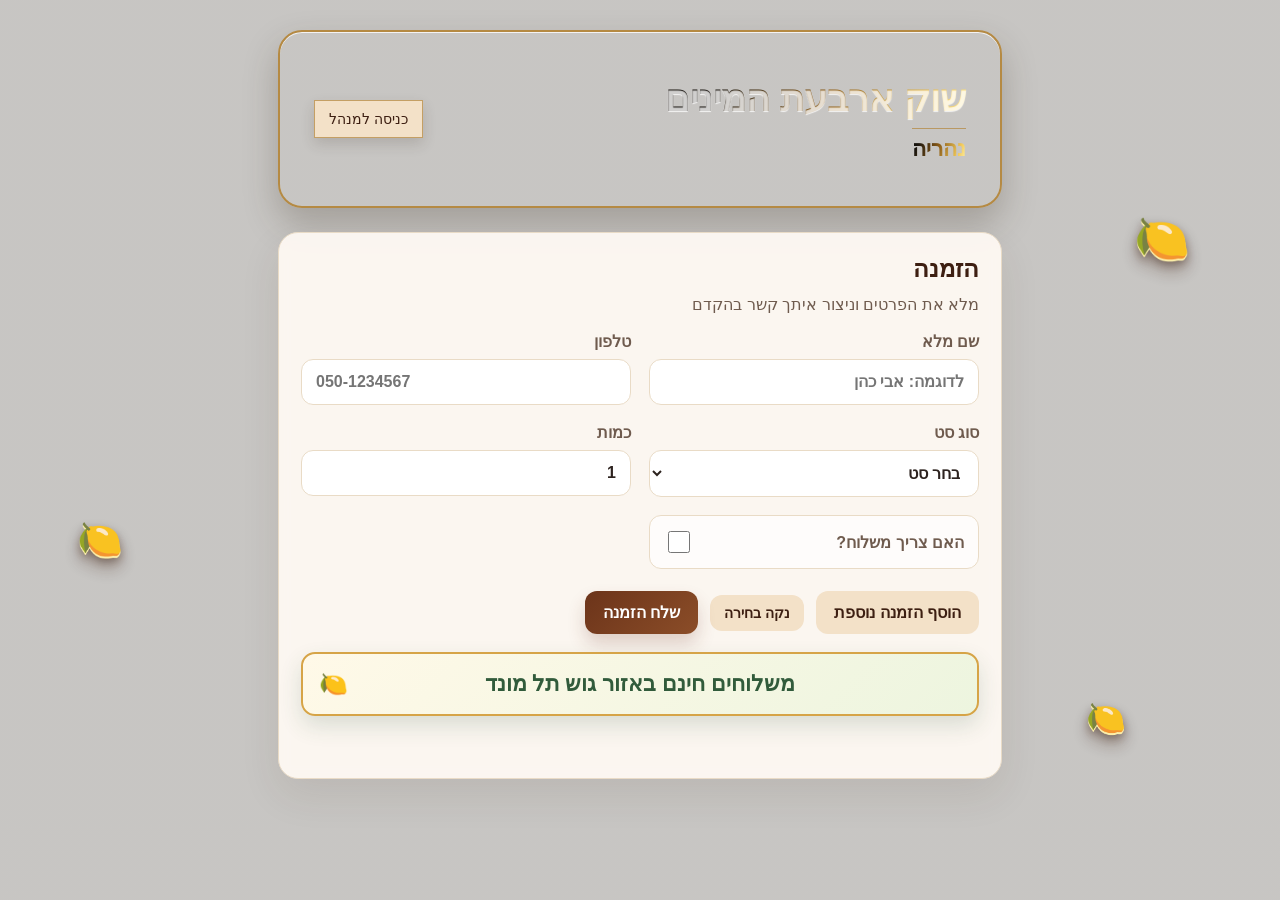
==== admin.html @ 7d691584 "דדד" ====
<!DOCTYPE html>
<html lang="he" dir="rtl">
  <head>
    <meta charset="UTF-8" />
    <meta name="viewport" content="width=device-width, initial-scale=1.0" />
    <title>ארבעת המינים - ניהול</title>
    <link rel="stylesheet" href="styles.css" />
  </head>
  <body data-mode="admin">
    <div class="app-shell">
      <header class="topbar">
        <div class="brand-wrap">
          <div>
            <p class="eyebrow">שוק ארבעת המינים בשרון🍋</p>
            <p class="brand-location">נהריה</p>
          </div>
        </div>
        <div class="header-actions">
          <span class="status-pill">אזור מנהל</span>
          <button id="resetDataBtn" class="ghost-btn">אפס נתונים</button>
        </div>
      </header>

      <main class="dashboard">
        <span class="floating-etrog etrog-one" role="button" tabindex="0" aria-label="אתרוג זז">🍋</span>
        <span class="floating-etrog etrog-two" role="button" tabindex="0" aria-label="אתרוג זז">🍋</span>
        <span class="floating-etrog etrog-three" role="button" tabindex="0" aria-label="אתרוג זז">🍋</span>
        <section class="panel form-panel">
          <h2>הוספת הזמנה</h2>

          <form id="orderForm" novalidate>
            <div class="field-grid">
              <label>
                <span>שם לקוח</span>
                <input id="customerName" name="customerName" type="text" placeholder="לדוגמה: אבי כהן" required />
              </label>

              <label>
                <span>טלפון</span>
                <input id="customerPhone" name="customerPhone" type="tel" placeholder="050-1234567" required />
              </label>

             <label>
                <span>סוג סט</span>
                <select id="productType" name="productType">
                  <option value="">בחר סט</option>
                  
                  <option value="כשר לברכה מרוקאי">כשר לברכה מרוקאי 99₪</option>
                  <option value="כשר לברכה תימני">כשר לברכה תימני 80₪</option>
                  
                  <option value="מהודר א מרוקאי">מהודר א מרוקאי 200₪</option>
                  <option value="מהודר א תימני">מהודר א תימני  120₪</option>
                  
                  
                  <option value="מהודר א א תימני">מהודר א א תימני 200₪</option>
                  
                  
                </select>
              </label>

              <label>
                <span>כמות</span>
                <input id="quantity" name="quantity" type="number" min="1" value="1" required />
              </label>

              <label class="checkbox-field">
                <span>האם צריך משלוח?</span>
                <input id="needsDelivery" name="needsDelivery" type="checkbox" />
              </label>

              <label id="deliveryAddressField" class="shipping-address hidden">
                <span>לשם המשלוח</span>
                <textarea id="deliveryAddress" name="deliveryAddress" rows="2" placeholder="כתובת מלאה למשלוח"></textarea>
              </label>
            </div>

            <div class="actions">
              <button type="button" id="addOrderBtn" class="ghost-btn">הוסף הזמנה נוספת</button>
              <button type="button" id="clearCurrentOrderBtn" class="ghost-btn small-btn">נקה בחירה</button>
              <button type="submit" class="primary-btn">הוסף להזמנות</button>
              <button type="button" id="loadGoogleSheetBtn" class="ghost-btn small-btn">טען מגוגל שיטס</button>
              <label class="upload-btn">
                <input id="csvFileInput" type="file" accept=".csv,text/csv" />
                <span>ייבא CSV</span>
              </label>
            </div>
            <div id="cartSummary" class="cart-summary hidden" aria-live="polite"></div>
            <p id="orderStatus" class="order-status" role="status" aria-live="polite"></p>
          </form>
        </section>

        <section class="panel summary-panel">
          <h2>סיכום</h2>
          <div id="summaryCards" class="summary-cards"></div>
        </section>

        <section class="panel table-panel">
          <div class="section-header">
            <h2>הזמנות</h2>
            <button id="downloadCsvBtn" class="ghost-btn small-btn">הורד CSV</button>
          </div>
          <div class="table-wrap">
            <table>
              <thead>
                <tr>
                  <th>שם</th>
                  <th>טלפון</th>
                  <th>סוג</th>
                  <th>כמות</th>
                  <th>משלוח</th>
                  <th>כתובת</th>
                  <th>הערות</th>
                  <th>מחיקה</th>
                </tr>
              </thead>
              <tbody id="ordersTableBody"></tbody>
            </table>
          </div>
        </section>

        <section class="panel table-panel">
          <h2>סיכום לפי לקוח</h2>
          <div class="table-wrap">
            <table>
              <thead>
                <tr>
                  <th>שם לקוח</th>
                  <th>טלפון</th>
                  <th>מוצרים</th>
                  <th>כמות כוללת</th>
                </tr>
              </thead>
              <tbody id="customersTableBody"></tbody>
            </table>
          </div>
        </section>
      </main>
    </div>

    <script src="app.js"></script>
  </body>
</html>
---- styles.css ----
:root {
  --bg: #f7f0e8;
  --panel: rgba(255, 250, 245, 0.92);
  --primary: #6c341a;
  --primary-dark: #3d1f12;
  --primary-soft: #f3e1c8;
  --accent: #d89b5b;
  --text: #2d231f;
  --muted: #6f5b4e;
  --border: #e9dbc6;
  --success: #2e7d4a;
  --danger: #b23f3f;
  --shadow: 0 16px 40px rgba(63, 40, 27, 0.09);
}

* {
  box-sizing: border-box;
}

html {
  scroll-behavior: smooth;
}

body {
  margin: 0;
  font-family: "Segoe UI", Tahoma, sans-serif;
  background:
    linear-gradient(180deg, rgba(255, 247, 236, 0.8), rgba(244, 230, 209, 0.85)),
    url("https://images.unsplash.com/photo-1504280390367-361c6d9f38f4?auto=format&fit=crop&w=1600&q=80") center/cover fixed no-repeat;
  color: var(--text);
}

body[data-mode="public"] {
  background:
    linear-gradient(rgba(33, 26, 16, 0.25), rgba(33, 26, 16, 0.25)),
    url("https://www.amhazak.com/_next/image?url=https%3A%2F%2Fapi.amhazak.com%2Fstorage%2Fv1%2Fobject%2Fpublic%2Fholiday-images%2Fsukkot.jpg&w=3840&q=75") center/cover fixed no-repeat;
}

body[data-mode="admin"] {
  background:
    linear-gradient(rgba(9, 14, 22, 0.7), rgba(9, 14, 22, 0.72)),
    url("https://images.unsplash.com/photo-1515879218367-8466d910aaa4?auto=format&fit=crop&w=1600&q=80") center/cover fixed no-repeat;
}

.hidden {
  display: none !important;
}

.public-panel {
  position: relative;
}

.floating-etrog {
  position: fixed;
  z-index: 10;
  display: block;
  pointer-events: auto;
  user-select: none;
  cursor: pointer;
  font-size: 2.8rem;
  line-height: 1;
  opacity: 0.95;
  filter: drop-shadow(0 8px 8px rgba(61, 31, 18, 0.34));
  text-shadow: 0 2px 0 #fff2a8, 0 5px 8px rgba(61, 31, 18, 0.4);
  animation: floating-etrog 7s ease-in-out infinite;
  transition: top 0.45s ease, right 0.45s ease, left 0.45s ease;
}

.floating-etrog:focus-visible {
  outline: 3px solid #d6a447;
  outline-offset: 5px;
  border-radius: 50%;
}

.floating-etrog.is-jumping {
  animation: etrog-jump 0.65s ease-out;
}

.etrog-one {
  top: 24%;
  right: 7%;
}

.etrog-two {
  top: 58%;
  left: 6%;
  font-size: 2.3rem;
  animation-delay: -2.3s;
}

.etrog-three {
  top: 78%;
  right: 12%;
  font-size: 2rem;
  animation-delay: -4.1s;
}

@keyframes floating-etrog {
  0%,
  100% {
    transform: translate3d(0, 0, 0) rotate(-8deg);
  }
  50% {
    transform: translate3d(0, -18px, 0) rotate(8deg);
  }
}

@keyframes etrog-jump {
  0% {
    transform: scale(1) rotate(0deg);
  }
  45% {
    transform: scale(1.45) rotate(24deg) translateY(-20px);
  }
  100% {
    transform: scale(1) rotate(0deg);
  }
}

@media (prefers-reduced-motion: reduce) {
  .floating-etrog {
    animation: none;
  }
}

.checkbox-field {
  display: flex;
  flex-direction: row !important;
  align-items: center;
  justify-content: space-between;
  gap: 12px;
  padding: 12px 14px;
  border: 1px solid var(--border);
  border-radius: 12px;
  background: rgba(255, 255, 255, 0.7);
}

.checkbox-field input {
  width: 22px;
  height: 22px;
  accent-color: var(--primary);
}

.shipping-address {
  grid-column: 1 / -1;
}

textarea {
  width: 100%;
  min-height: 90px;
  resize: vertical;
  padding: 13px 14px;
  border: 1px solid var(--border);
  border-radius: 12px;
  background: #fff;
  color: var(--text);
}

button,
input,
select,
textarea {
  font: inherit;
}

input:focus,
select:focus,
textarea:focus {
  outline: none;
  border-color: rgba(108, 52, 26, 0.28);
  box-shadow: 0 0 0 4px rgba(108, 52, 26, 0.08);
}

.app-shell {
  max-width: 1280px;
  margin: 0 auto;
  padding: 30px 18px 48px;
}

.public-shell {
  max-width: 760px;
}

.public-panel {
  display: block;
}

.public-form-panel {
  grid-column: unset;
}

.public-subtitle {
  margin: -4px 0 18px;
  color: var(--muted);
}

.order-status {
  min-height: 24px;
  margin: 16px 0 0;
  color: var(--success);
  font-weight: 800;
}

.delivery-note {
  position: relative;
  display: block;
  width: 100%;
  margin: 18px auto 0;
  padding: 17px 52px;
  color: #315b3b;
  background: linear-gradient(135deg, #fff9e8, #edf5df);
  border: 2px solid #d6a447;
  border-radius: 14px;
  font-size: 1.35rem;
  font-weight: 900;
  text-align: center;
  box-shadow: 0 10px 22px rgba(49, 91, 59, 0.16);
}

.delivery-note::before {
  content: "🍋";
  position: absolute;
  top: 50%;
  left: 16px;
  transform: translateY(-50%);
  font-size: 1.45rem;
}

.cart-summary {
  margin-top: 18px;
  padding: 16px 18px;
  border: 1px solid rgba(181, 138, 67, 0.75);
  border-radius: 14px;
  background: rgba(255, 249, 232, 0.78);
  color: var(--primary-dark);
}

.cart-summary h3 {
  margin: 0 0 10px;
  color: var(--primary-dark);
  font-size: 1rem;
}

.cart-summary ul {
  margin: 0;
  padding: 0 20px 0 0;
}

.cart-summary li {
  display: flex;
  align-items: center;
  justify-content: space-between;
  gap: 12px;
  margin: 6px 0;
}

.remove-pending-btn {
  flex: 0 0 auto;
  padding: 6px 10px;
  border: 1px solid rgba(178, 63, 63, 0.35);
  border-radius: 8px;
  background: rgba(178, 63, 63, 0.1);
  color: var(--danger);
  font-size: 0.82rem;
}

.admin-link {
  position: relative;
  z-index: 1;
  text-decoration: none;
  display: inline-flex;
  align-items: center;
  justify-content: center;
  border: 1px solid rgba(181, 138, 67, 0.75);
  box-shadow: 0 6px 14px rgba(58, 45, 30, 0.16);
}

.topbar {
  position: relative;
  min-height: 178px;
  display: flex;
  justify-content: space-between;
  align-items: center;
  gap: 16px;
  margin-bottom: 24px;
  padding: 28px 34px;
  overflow: hidden;
  background: transparent;
  border: 2px solid #b58a43;
  border-radius: 24px;
  box-shadow: 0 16px 34px rgba(58, 45, 30, 0.26), inset 0 1px 0 rgba(255, 255, 255, 0.8);
}

.brand-wrap {
  display: flex;
  align-items: center;
  gap: 14px;
}

.eyebrow {
  margin: 0;
  background: linear-gradient(110deg, #17130e 8%, #8a5b17 25%, #f0c85a 42%, #fff3a6 50%, #a66e16 63%, #17130e 90%);
  background-size: 220% auto;
  background-clip: text;
  -webkit-background-clip: text;
  color: transparent;
  font-size: 2.3rem;
  font-weight: 900;
  letter-spacing: 0;
  text-shadow: 0 1px 1px rgba(255, 255, 255, 0.8);
  animation: gold-shimmer 5s linear infinite;
}

.brand-location {
  display: inline-block;
  margin: 8px 0 0;
  padding: 7px 0 0;
  border-top: 1px solid rgba(181, 138, 67, 0.75);
  background: linear-gradient(110deg, #17130e 8%, #8a5b17 25%, #f0c85a 42%, #fff3a6 50%, #a66e16 63%, #17130e 90%);
  background-size: 220% auto;
  background-clip: text;
  -webkit-background-clip: text;
  color: transparent;
  font-size: 1.35rem;
  font-weight: 900;
  letter-spacing: 0;
  text-shadow: none;
  box-shadow: none;
}

@keyframes gold-shimmer {
  from {
    background-position: 220% center;
  }
  to {
    background-position: -20% center;
  }
}

@media (prefers-reduced-motion: reduce) {
  .eyebrow {
    animation: none;
  }
}

h1,
h2,
p {
  margin-top: 0;
}

h1 {
  margin-bottom: 0;
  font-size: clamp(2rem, 2.8vw, 2.8rem);
  color: var(--primary-dark);
}

.header-actions {
  display: flex;
  align-items: center;
  gap: 12px;
}

.status-pill {
  display: inline-flex;
  align-items: center;
  justify-content: center;
  padding: 8px 12px;
  border-radius: 999px;
  background: rgba(108, 52, 26, 0.08);
  color: var(--primary-dark);
  font-size: 0.8rem;
  font-weight: 700;
}

.dashboard {
  display: grid;
  grid-template-columns: repeat(12, minmax(0, 1fr));
  gap: 22px;
}

.panel {
  background: var(--panel);
  border: 1px solid var(--border);
  border-radius: 20px;
  box-shadow: var(--shadow);
  padding: 22px;
  backdrop-filter: blur(6px);
}

.form-panel {
  grid-column: span 7;
}

.summary-panel {
  grid-column: span 5;
}

.table-panel {
  grid-column: 1 / -1;
}

.form-panel h2,
.summary-panel h2,
.table-panel h2 {
  margin-bottom: 16px;
  color: var(--primary-dark);
}

.field-grid {
  display: grid;
  grid-template-columns: repeat(2, minmax(0, 1fr));
  gap: 18px;
}

label {
  display: flex;
  flex-direction: column;
  gap: 8px;
  color: var(--muted);
  font-weight: 700;
}

input,
select {
  width: 100%;
  padding: 13px 14px;
  border: 1px solid var(--border);
  border-radius: 12px;
  background: #fff;
  color: var(--text);
  transition: border-color 0.2s ease, box-shadow 0.2s ease;
}

input:focus,
select:focus {
  outline: none;
  border-color: rgba(108, 52, 26, 0.28);
  box-shadow: 0 0 0 4px rgba(108, 52, 26, 0.08);
}

.actions {
  display: flex;
  align-items: center;
  gap: 12px;
  margin-top: 22px;
  flex-wrap: wrap;
}

button {
  border: none;
  border-radius: 12px;
  padding: 12px 18px;
  font-weight: 800;
  cursor: pointer;
  transition: transform 0.15s ease, box-shadow 0.2s ease, opacity 0.15s ease;
}

button:hover {
  transform: translateY(-1px);
}

button:disabled {
  cursor: wait;
  opacity: 0.65;
  transform: none;
}

.primary-btn {
  background: linear-gradient(135deg, var(--primary), #8b4d28);
  color: #fff;
  box-shadow: 0 10px 18px rgba(108, 52, 26, 0.2);
}

.ghost-btn {
  background: var(--primary-soft);
  color: var(--primary-dark);
}

.small-btn {
  padding: 10px 14px;
  font-size: 0.9rem;
}

.upload-btn {
  position: relative;
  display: inline-flex;
  align-items: center;
  justify-content: center;
  background: #fff;
  border: 1px dashed rgba(108, 52, 26, 0.55);
  border-radius: 12px;
  padding: 10px 16px;
  cursor: pointer;
  color: var(--primary);
  font-weight: 800;
}

.upload-btn input {
  position: absolute;
  inset: 0;
  opacity: 0;
  cursor: pointer;
}

.summary-cards {
  display: grid;
  grid-template-columns: repeat(2, minmax(0, 1fr));
  gap: 12px;
  margin-top: 8px;
}

.stat-card {
  background: linear-gradient(180deg, #ffffff 0%, #f7ebdc 100%);
  border: 1px solid var(--border);
  border-radius: 16px;
  padding: 16px 14px;
  min-height: 104px;
}

.stat-card h3 {
  margin: 0 0 10px;
  color: var(--muted);
  font-size: 0.82rem;
}

.stat-card strong {
  display: block;
  font-size: clamp(1.8rem, 1.8vw, 2.1rem);
  color: var(--primary-dark);
  line-height: 1;
}

.section-header {
  display: flex;
  align-items: center;
  justify-content: space-between;
  gap: 16px;
  margin-bottom: 12px;
}

.table-wrap {
  overflow-x: auto;
  border-radius: 16px;
  border: 1px solid var(--border);
  background: rgba(255, 255, 255, 0.5);
}

table {
  width: 100%;
  border-collapse: collapse;
  min-width: 700px;
}

th,
td {
  padding: 14px 12px;
  border-bottom: 1px solid var(--border);
  text-align: right;
  vertical-align: middle;
}

th {
  background: #f9f0e4;
  color: var(--primary-dark);
  font-weight: 800;
}

tbody tr:nth-child(even) {
  background: rgba(108, 52, 26, 0.02);
}

tbody tr:hover {
  background: rgba(108, 52, 26, 0.05);
}

.delete-btn {
  background: rgba(178, 63, 63, 0.1);
  color: var(--danger);
  padding: 8px 10px;
}

.empty-state {
  color: var(--muted);
  text-align: center;
  padding: 26px 12px;
}

@media (max-width: 800px) {
  .app-shell {
    padding-inline: 14px;
  }

  .topbar {
    padding: 16px;
  }

  .form-panel,
  .summary-panel {
    grid-column: 1 / -1;
  }

  .field-grid {
    grid-template-columns: 1fr;
  }

  .topbar,
  .header-actions,
  .section-header {
    flex-direction: column;
    align-items: stretch;
  }

  .summary-cards {
    grid-template-columns: 1fr 1fr;
  }

  .eyebrow {
    font-size: 1.8rem;
  }

  .brand-location {
    font-size: 1.05rem;
  }

}
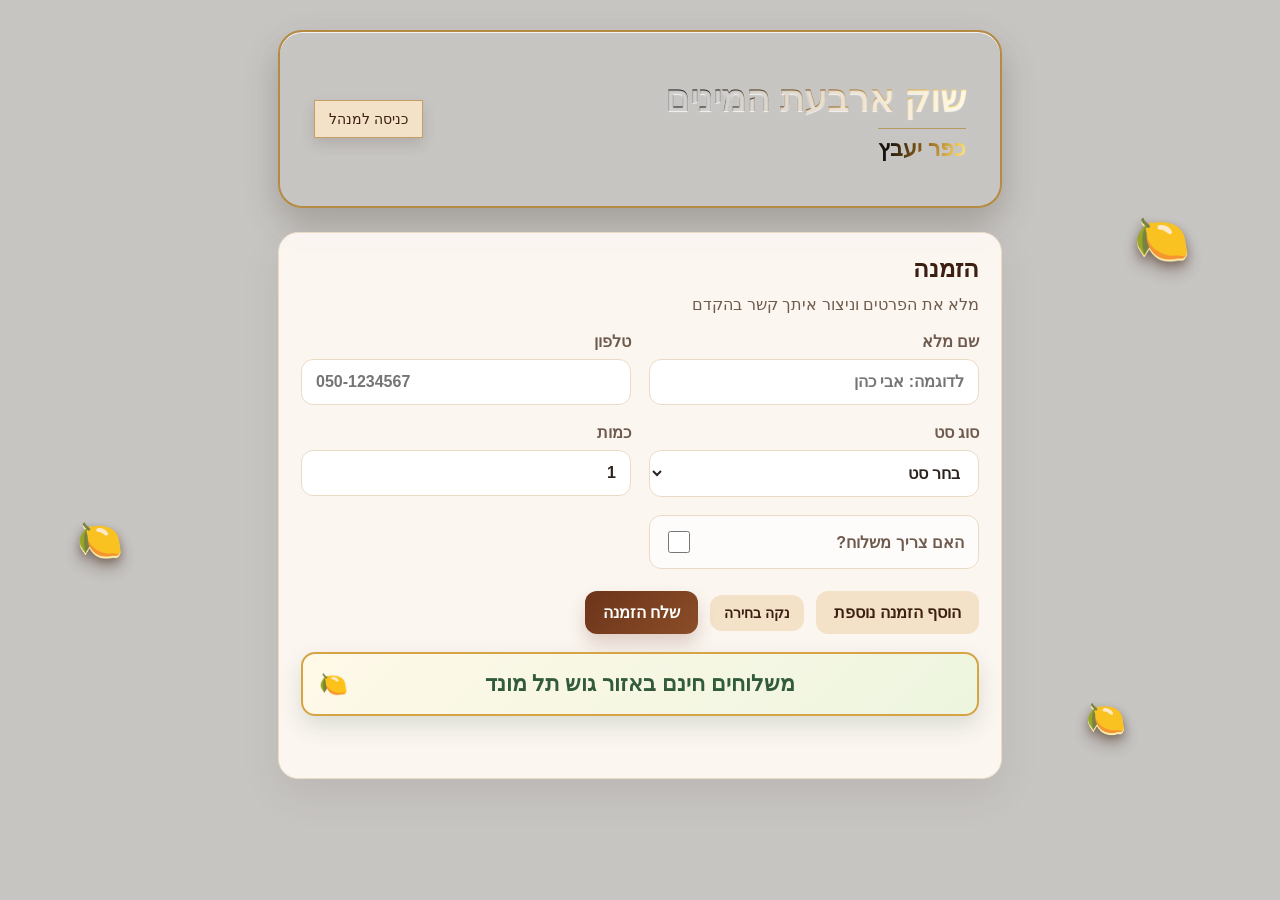
==== commit b1a19070: "Restore Kfar Yabetz branding" ====
--- a/admin.html
+++ b/admin.html
@@ -12,7 +12,7 @@
         <div class="brand-wrap">
           <div>
             <p class="eyebrow">שוק ארבעת המינים בשרון🍋</p>
-            <p class="brand-location">נהריה</p>
+            <p class="brand-location">כפר יעבץ</p>
           </div>
         </div>
         <div class="header-actions">
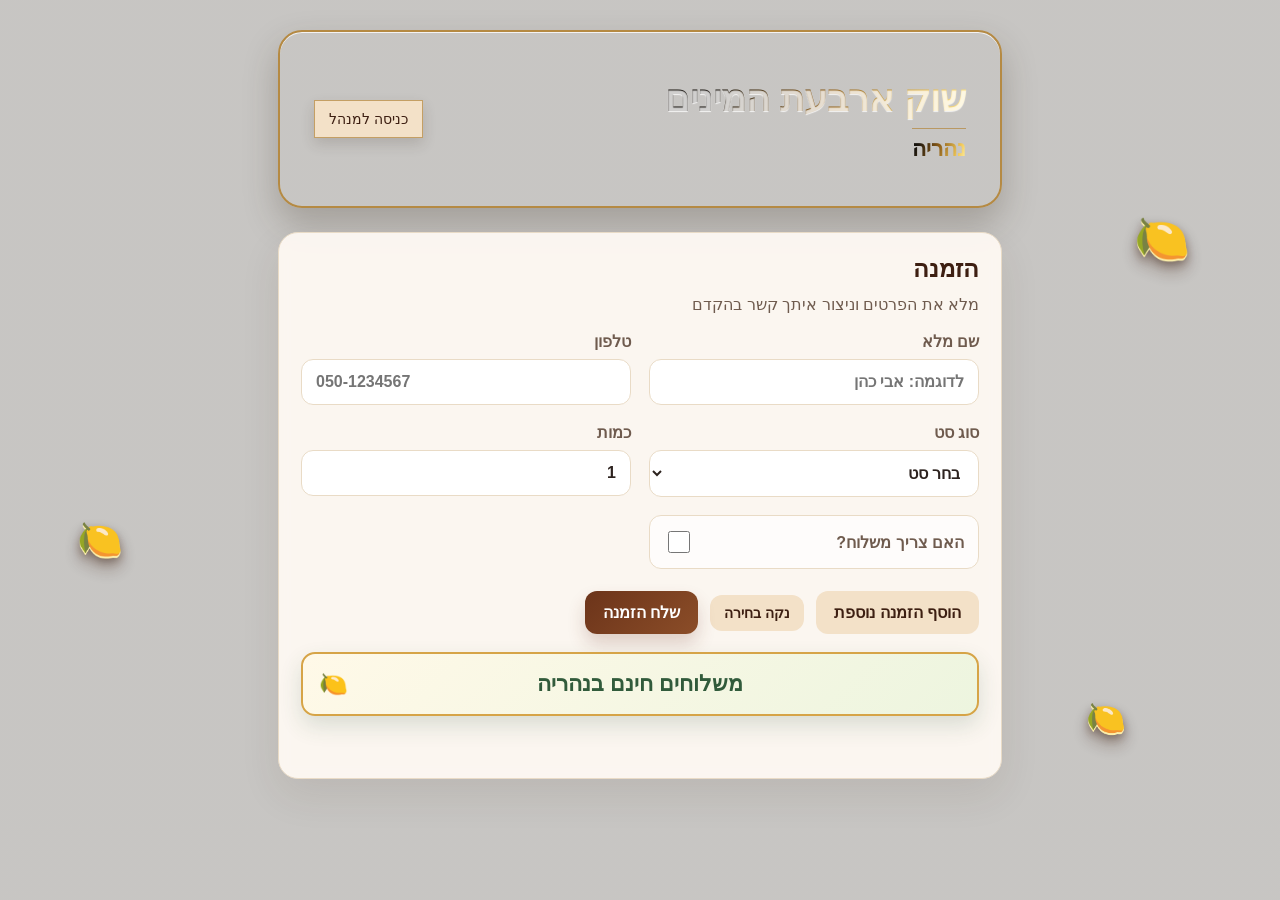
==== commit 82f0e46e: "Update main site branding to Nahariya" ====
--- a/admin.html
+++ b/admin.html
@@ -11,8 +11,8 @@
       <header class="topbar">
         <div class="brand-wrap">
           <div>
-            <p class="eyebrow">שוק ארבעת המינים בשרון🍋</p>
-            <p class="brand-location">כפר יעבץ</p>
+            <p class="eyebrow">שוק ארבעת המינים</p>
+            <p class="brand-location">נהריה</p>
           </div>
         </div>
         <div class="header-actions">
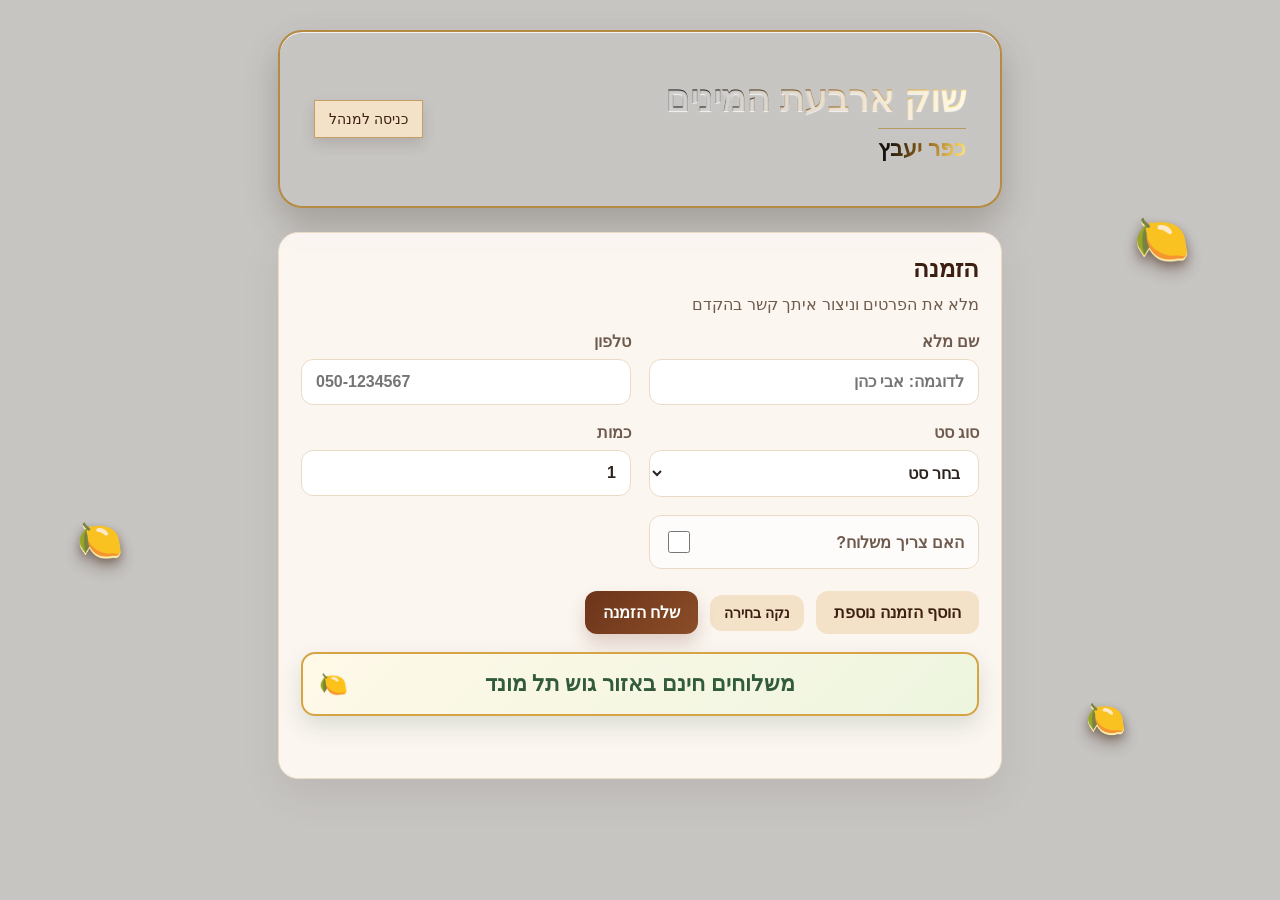
==== commit 468031b5: "Restore Kfar Yabetz branding" ====
--- a/admin.html
+++ b/admin.html
@@ -12,7 +12,7 @@
         <div class="brand-wrap">
           <div>
             <p class="eyebrow">שוק ארבעת המינים</p>
-            <p class="brand-location">נהריה</p>
+            <p class="brand-location">כפר יעבץ</p>
           </div>
         </div>
         <div class="header-actions">
